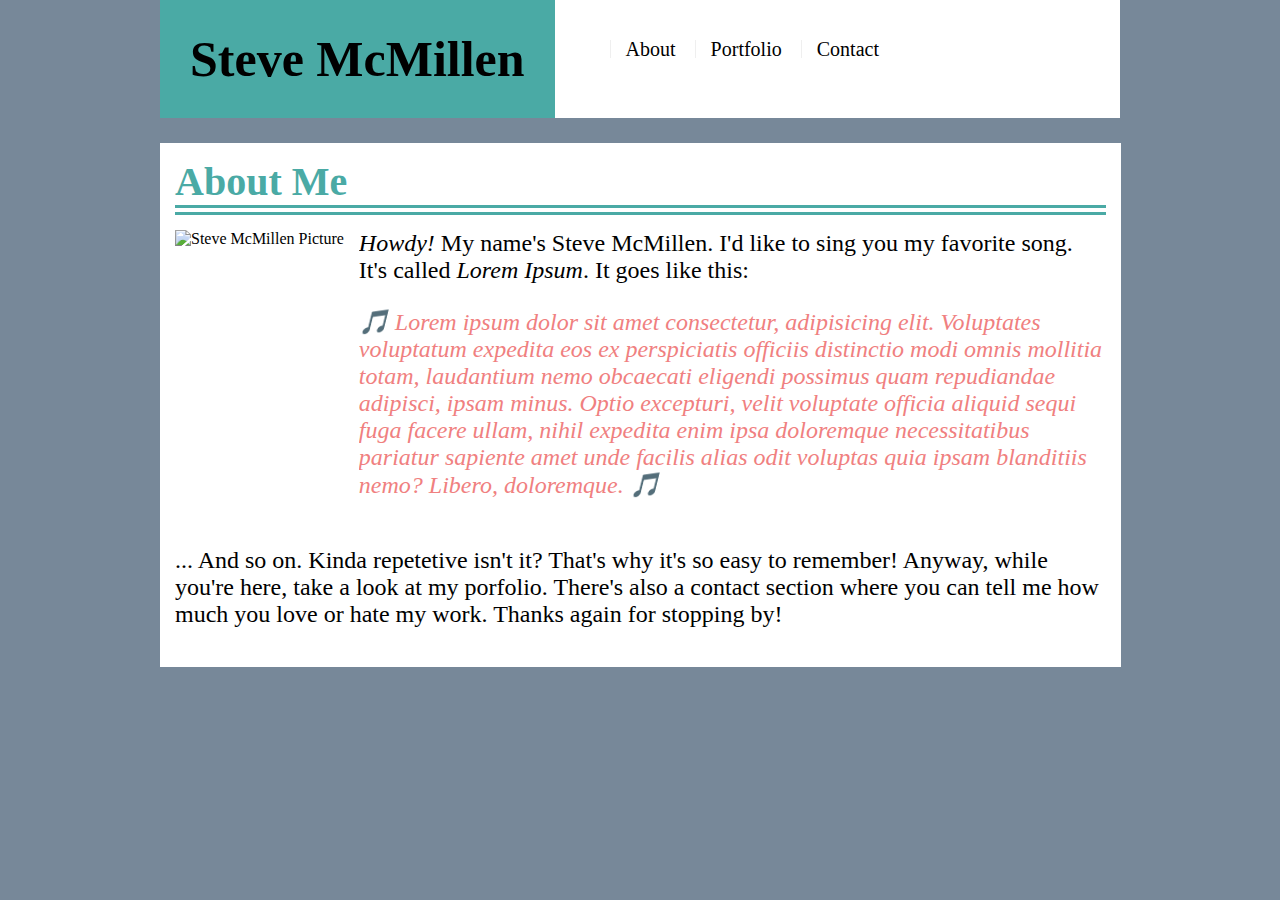
==== index.html @ 72a340e2 "applied media queries to stylesheet to adjust for viewing on different devices" ====
<!DOCTYPE html>
<html lang="en">
<head>
    <meta charset="UTF-8">
    <meta name="viewport" content="width=device-width, initial-scale=1.0">
    <meta http-equiv="X-UA-Compatible" content="ie=edge">
    <title>Steve's Webpage</title>
    <link href="https://fonts.googleapis.com/css?family=Permanent+Marker&display=swap" rel="stylesheet">
    <link rel="stylesheet" href="style.css">
</head>
<body>
<header>
        <h1>Steve McMillen</h1>
        <aside>
            <div>
                <a class="link"
                href="#">About</a>
                <a class="link"
                href="portfolio.html">Portfolio</a>
                <a class="link"
                href="contact.html">Contact</a>
            </div>
        </aside>
</header>

<br>
    <article>
        <h2>About Me</h2>
        <img
        id="pic"
        src="https://ca.slack-edge.com/TMABSFEBF-UM59USEBB-724ba536b253-512" alt="Steve McMillen Picture">
        
        <p class="desc"> <i>Howdy!</i> My name's Steve McMillen. I'd like to sing you my favorite song. It's called <i>Lorem Ipsum</i>. It goes like this:
        <p class="lyric">&#127925; Lorem ipsum dolor sit amet consectetur, adipisicing elit. Voluptates voluptatum expedita eos ex perspiciatis officiis distinctio modi omnis mollitia totam, laudantium nemo obcaecati eligendi possimus quam repudiandae adipisci, ipsam minus.
        Optio excepturi, velit voluptate officia aliquid sequi fuga facere ullam, nihil expedita enim ipsa doloremque necessitatibus pariatur sapiente amet unde facilis alias odit voluptas quia ipsam blanditiis nemo? Libero, doloremque. &#127925;</p></p>

<p>... And so on. Kinda repetetive isn't it? That's why it's so easy to remember! Anyway, while you're here, take a look at my porfolio. There's also a contact section where you can tell me how much you love or hate my work. Thanks again for stopping by!</p>    </article>
</body>
</html>
---- style.css ----
body {
    background-color: lightslategray;
    max-width: 960px;
    margin: auto;
    margin-top: 0;
    transition-duration:.5s;
}
header {
    display: flex;
    box-sizing: border-box;
    align-content: center;
    background-color: white;
    overflow: auto;
    float: left;
    width: 100%;
    padding: 0;
    margin: 0;
    margin-bottom: 25px;
    transition-duration:.5s;
}
header:hover{
    background-color:#4aaaa5;
    transition-duration:.5s;
}

h1 {
    font-family: 'Permanent Marker', cursive;
    font-size: 50px;
    background-color: #4aaaa5;
    padding: 30px;
    margin-top: 0;
    margin-bottom: 0;
    width: fit-content;
    height: fit-content;
    transition-duration:.5s;
}

h1:hover {
    background-color: black;
    color: #4aaaa5;
    transition-duration: .5s;
}

aside {
    box-sizing: border-box;
    font-family: 'Permanent Marker', cursive;
    margin-bottom: 25px;
    width: fit-content;
    height: fit-content;
    transition-duration:.5s;
}

div {
    float: right;
    margin-top: 40px;
    margin-left: 40px;
    transition-duration:.5s;
}

a {
    display: inline-block;
    padding-left: 15px;
    margin-left: 15px;
    line-height: 18px;
    color: black;
    font-size: 20px;
    text-decoration: none;
    border-left: 1px solid #efefef;
    transition-duration: 1s;
}

article {
    float: left;
    background-color: white;
    padding: 15px;
    width: 97%;
    transition-duration:.5s;
}

h2 {
    font-family: 'Permanent Marker', cursive;
    color: #4aaaa5;
    font-size: 40px;
    margin-top: 0;
    margin-bottom: 15px;
    width: 100%;
    height: fit-content;
    border-bottom-style: double;
    border-bottom-width: 10px;
    border-bottom-color:#4aaaa5;
    transition-duration:.5s;
}

#pic {
    float: left;
    height: 300px;
    margin-right: 15px;
    transition-duration:.5s;
}

#pic:hover {
    height: 350px;
    transition-duration: .5s;
}

p {
    font-size: 24px;
    margin-top: 0;
    overflow: auto;
    transition-duration:.5s;
}

.lyric {
    font-style: italic;
    color: lightcoral;
    transition-duration: .5s;
}

a:hover {
    color: white;
    transition-duration: .75s;
}

a:active {
    background-color: red;
    color:white;
    border-color: red;
    transition-duration: .1s;
}

a:visited {
    filter: blur(100px);
    transition-duration:.5s;
}

#eskimo {
    float: left;
    height: 250px;
    margin: 15px;
    transition-duration:.5s;
}

.esk1:hover {
    filter:invert(100%);
    transition-duration: 1s;
}

.esk2:hover {
    filter: contrast(200%);
    filter: brightness(400%);
    transition-duration: 1s;
}

.esk3:hover {
    filter: hue-rotate(270deg);
    transition-duration: 1s;
}

.esk4:hover {
    filter: blur(35px);
    transition-duration: 1s;
}

.esk5:hover {
transform: rotate(360deg);
transition-duration: 1s;
}

input {
    width:30%;
    margin-right: 30px;
    transition-duration:.5s;
}

.comment {
    width: 73%;
    height: 50px;
    transition-duration:.5s;
}

.sub:hover {
    background-color: #4aaaa5;
    transition-duration: .3s;
}

/* 768px or less.*/
@media screen and (max-width: 768px) {
    body {
      background-color: black;
      transition-duration: 1s;
      width: auto;
    }

    body {
      width: 600px;
      transition-duration: 1s;
      margin: auto;
    }

    h1 {
        width: 100%;
        font-size: 30px;
        padding: 33px;
    }

    aside {
        clear: both;
        display: contents;
        margin-bottom: 0;
        height: 100%
    }

    a {
        font-size: 35px;
    }

    div {
        margin-top: 20px;
        margin-left:40px;
    }
  }
/* 640px or less.*/

  @media screen and (max-width: 640px) {
    body {
      background-color: darkblue;
      transition-duration: 1s;
      width: 400px;
      transition-duration: 1s;
      margin: auto;
    }

    h1 {
        width: 30%;
        font-size: auto;
    }

    aside {
        clear: both;
        display: contents;
        margin-bottom: 10px;
        height: 100%
    }

    img {
        width: auto;
        height: auto;
        margin: auto
    }

    p {
        clear: both;
        font-size: auto;
    }

    a {
        font-size: auto;
        padding-bottom: 25px;
    }

    div {margin:auto;
        margin-left: 0;
    }

    input {
        width:100%;
        margin-right:0;
        transition-duration:.5s;
    }
    
    .comment {
        width: 100%;
        height: 50px;
        transition-duration:.5s;
  }
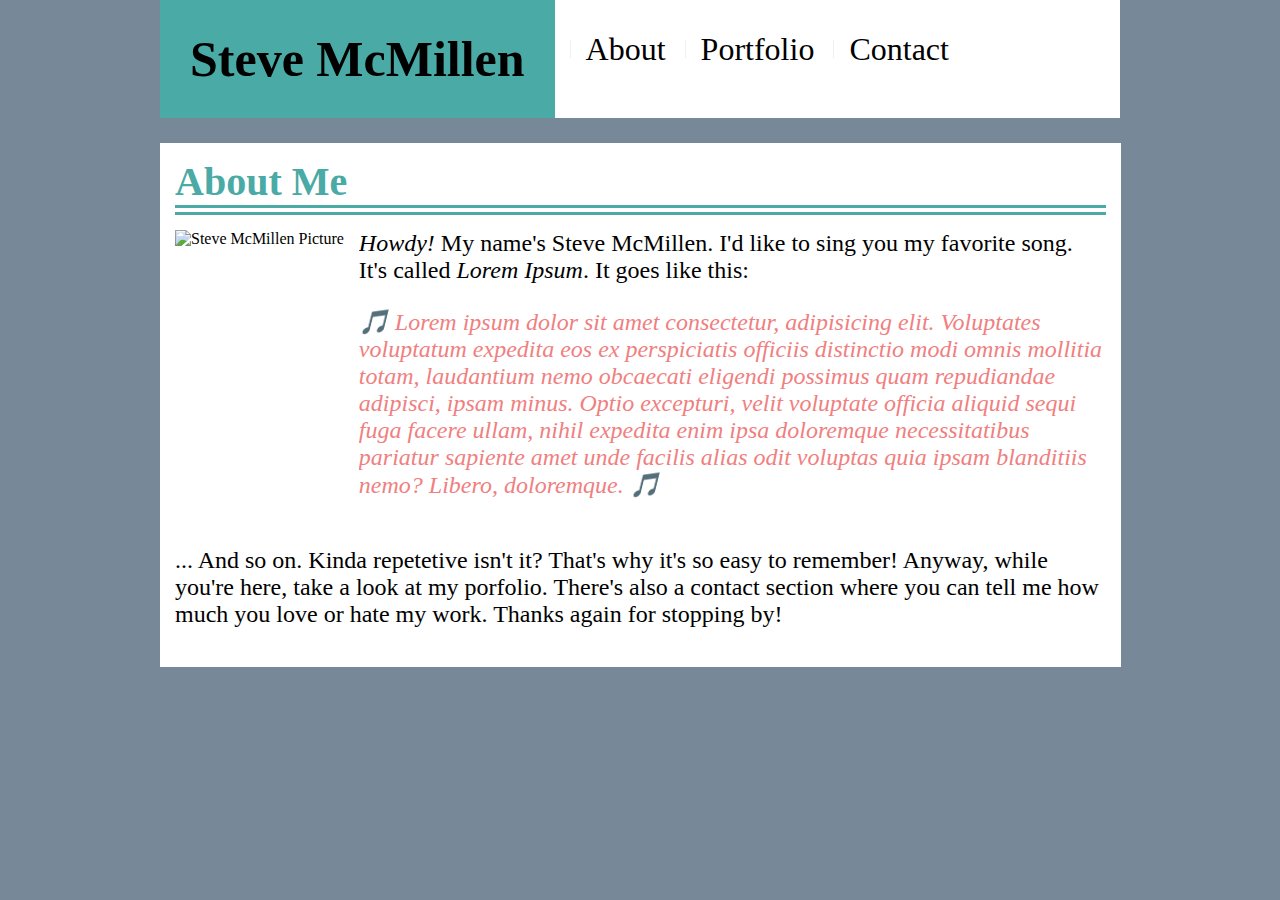
==== commit 547d1188: "RE-COMMIT revisions were not appearing on deployed site. re-pushed all html & css." ====
--- a/index.html
+++ b/index.html
@@ -35,5 +35,5 @@
         Optio excepturi, velit voluptate officia aliquid sequi fuga facere ullam, nihil expedita enim ipsa doloremque necessitatibus pariatur sapiente amet unde facilis alias odit voluptas quia ipsam blanditiis nemo? Libero, doloremque. &#127925;</p></p>
 
 <p>... And so on. Kinda repetetive isn't it? That's why it's so easy to remember! Anyway, while you're here, take a look at my porfolio. There's also a contact section where you can tell me how much you love or hate my work. Thanks again for stopping by!</p>    </article>
-</body>
+</body> 
 </html>--- a/style.css
+++ b/style.css
@@ -53,7 +53,6 @@
 div {
     float: right;
     margin-top: 40px;
-    margin-left: 40px;
     transition-duration:.5s;
 }
 
@@ -63,7 +62,7 @@
     margin-left: 15px;
     line-height: 18px;
     color: black;
-    font-size: 20px;
+    font-size: xx-large;
     text-decoration: none;
     border-left: 1px solid #efefef;
     transition-duration: 1s;
@@ -183,6 +182,11 @@
     transition-duration: .3s;
 }
 
+@media screen and (max-width: 942px) {
+    a { font-size: 18px;
+        transition-duration: .5s;
+    }
+}
 /* 768px or less.*/
 @media screen and (max-width: 768px) {
     body {
@@ -205,7 +209,6 @@
 
     aside {
         clear: both;
-        display: contents;
         margin-bottom: 0;
         height: 100%
     }
@@ -215,6 +218,7 @@
     }
 
     div {
+        text-transform: uppercase;
         margin-top: 20px;
         margin-left:40px;
     }
@@ -230,36 +234,47 @@
       margin: auto;
     }
 
+    header {
+        width: 104%;
+        transition-duration: .5s;
+    }
+
     h1 {
         width: 30%;
         font-size: auto;
+        transition-duration: .5s;
     }
 
     aside {
         clear: both;
         display: contents;
         margin-bottom: 10px;
-        height: 100%
+        height: 100%;
+        transition-duration: .5s;
     }
 
     img {
         width: auto;
         height: auto;
         margin: auto
+        transition-duration: .5s;
     }
 
     p {
         clear: both;
         font-size: auto;
+        transition-duration: .5s;
     }
 
     a {
-        font-size: auto;
-        padding-bottom: 25px;
+        font-size: 30px;
+        line-height: 150%;
+        transition-duration: .5s;
     }
 
     div {margin:auto;
         margin-left: 0;
+        transition-duration: .5s;
     }
 
     input {
@@ -272,4 +287,5 @@
         width: 100%;
         height: 50px;
         transition-duration:.5s;
-  }+  }
+  